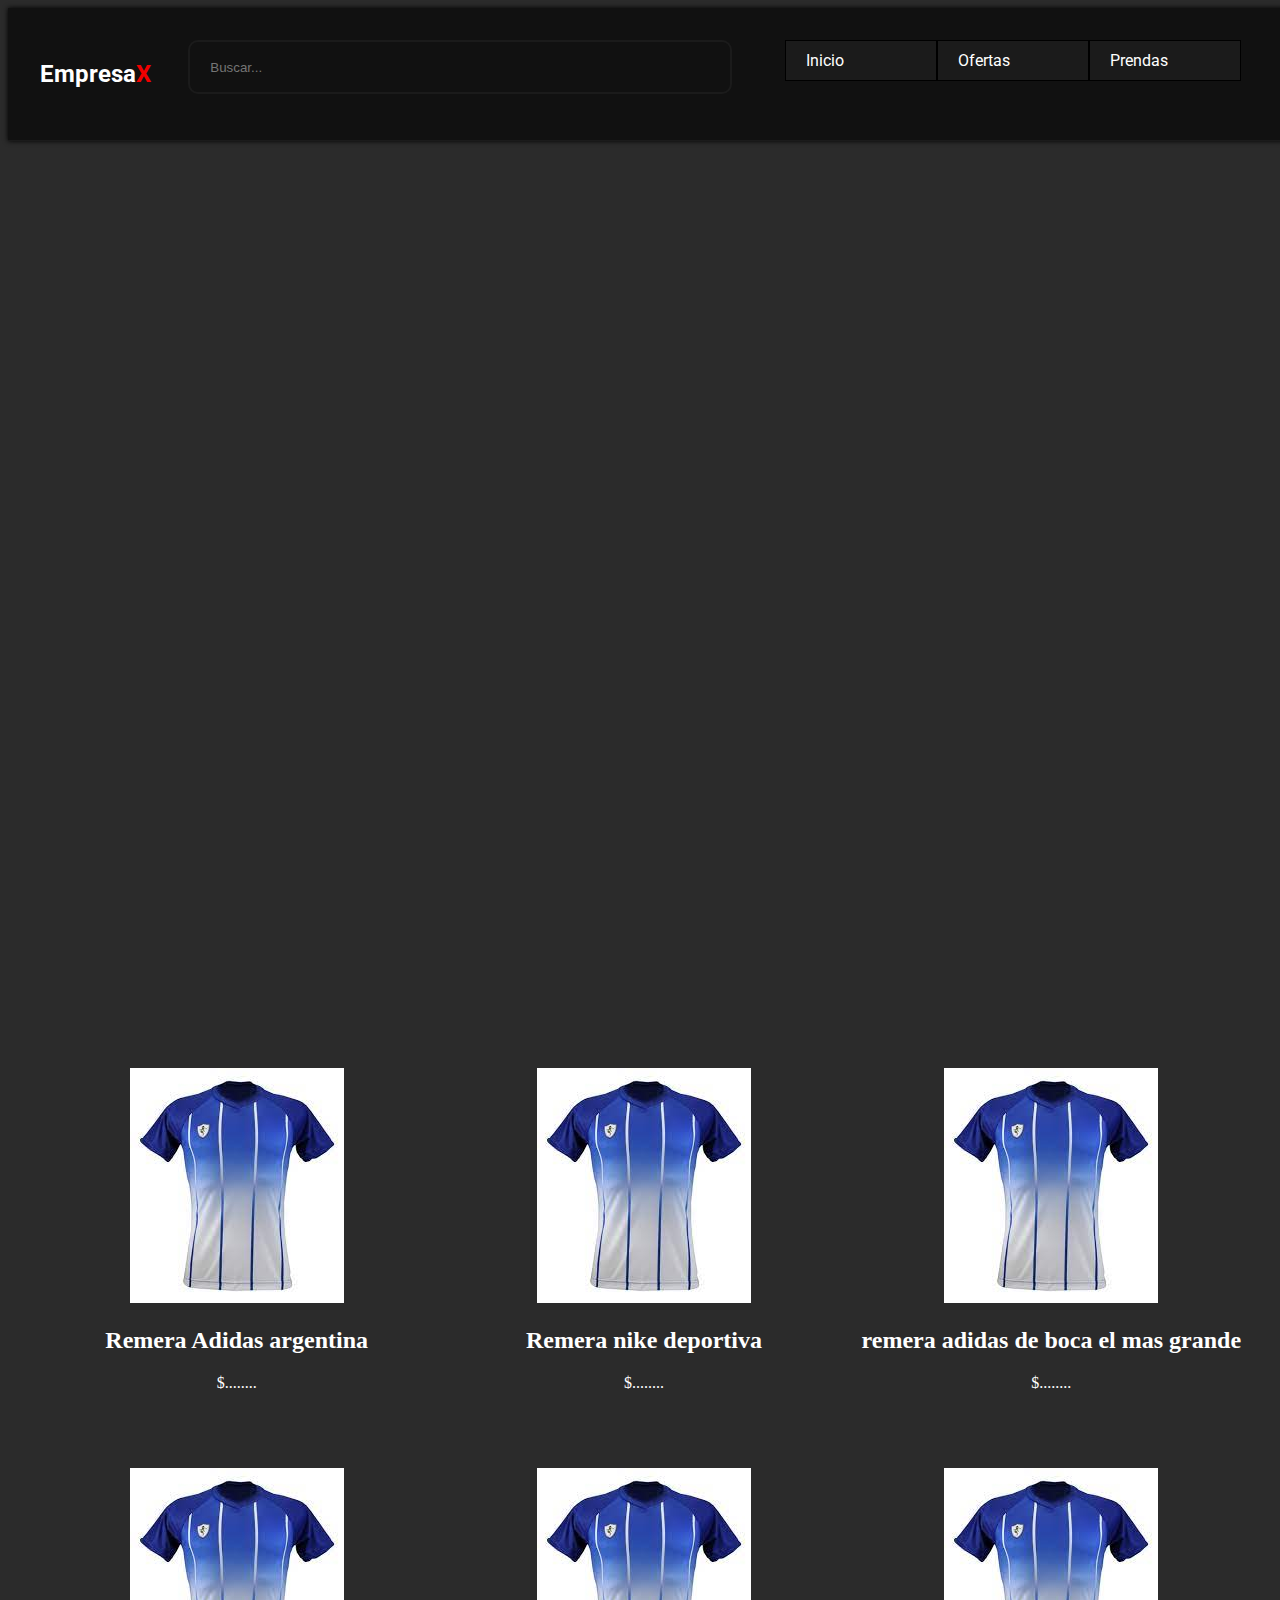
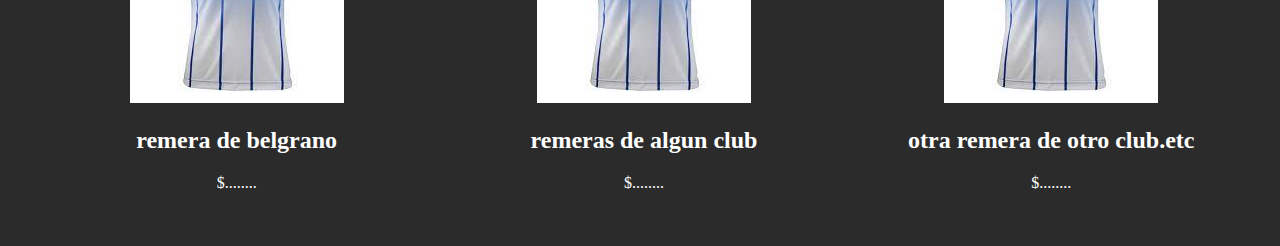
==== remeras/remerasdeportivas.html @ 43c40c3a "nueva actualizacion" ====
<!DOCTYPE html>
<html lang="es">
<head>
    <meta charset="UTF-8">
    <meta http-equiv="X-UA-Compatible" content="IE=edge">
    <meta name="viewport" content="width=device-width, initial-scale=1.0">
    <link rel="stylesheet" href="./css/remerasdeportivas.css">
    <title>Tienda Online Dylan Y Bruno</title>
    <link rel="preconnect" href="https://fonts.googleapis.com">
    <link rel="preconnect" href="https://fonts.gstatic.com" crossorigin>
    <link href="https://fonts.googleapis.com/css2?family=Dancing+Script:wght@700&family=Roboto:wght@300&display=swap" rel="stylesheet">
</head>
<body>
    <body>
        <section class="wrapper">
            <header>
                <nav class="navbar">
                    <div class="brand">
                        <h2>Empresa<span>X</span></h2>
                    </div>
                    <input class="buscador" type="text" placeholder="Buscar...">
                    <nav class="menu">
                        <ul>
                            <li><a href="#">Inicio</a></li>
                            <li><a href="#">Ofertas</a></li>
                            <li><a href="#">Prendas</a>
                                <ul class="desplegable">
                                    <li><a href="#">Accesorios</a></li>
                                    <li><a href="#">Bermudas</a></li>
                                    <li><a href="#">Gorros</a></li>
                                    <li><a href="#">Pantalones</a></li>
                                    <li><a href="#">Remeras</a></li>
                                    <li><a href="#">Camperas</a></li>
                                    <li><a href="#">Zapatillas</a></li>
                                </ul>
                            </li>
                        </ul>
                    </nav>
                </nav>
            </header>
    
            <main>
                <main class="contenedor">
                    <img src="C:\Users\fonta\OneDrive\Escritorio\trabajo\tienda-online\remeras\imagenes\fondo.jpg" alt="">
                    <div class="titulo">
                        <p>Las mejores prendas las encontras en</p>
                        <h1>pf</h1>
                    </div>
                </section>
                <section class="grid-conteiner">
                    <div class="primeraparte">
                        <img src="imagenes/remerafutbol.jpg" alt="">
                        <h2>Remera Adidas argentina</h2>
                        <p>$........</p>
                    </div>
                    <div class="primeraparte">
                        <img src="imagenes/remerafutbol.jpg" alt="">
                        <h2>Remera nike deportiva</h2>
                        <p>$........</p>
                    </div>
                    <div class="primeraparte">
                        <img src="imagenes/remerafutbol.jpg" alt="">
                        <h2>remera adidas de boca el mas grande</h2>
                        <p>$........</p>
                    </div>
             
                </section>
               
                <section class="grid-conteiner">
                    <div>
                        <img src="imagenes/remerafutbol.jpg" alt="">
                        <h2>remera de belgrano</h2>
                        <p>$........</p>
                    </div>
                    <div>
                        <img src="imagenes/remerafutbol.jpg" alt="">
                        <h2>remeras de algun club</h2>
                        <p>$........</p>
                    </div>
                    <div>
                        <img src="imagenes/remerafutbol.jpg" alt="">
                        <h2>otra remera de otro club.etc</h2>
                        <p>$........</p>
                    </div>
                   
                </section>
                </main>
                </section>
            </main>
        </section>
    
    <section>
   
</body>
</html>
---- remeras/css/remerasdeportivas.css ----
body{
    color: #fff;
    background-color: #2b2b2b;
    font-family: 'Roboto', sans-serif;
}

.wrapper {
    width: 100vw;
    height: 100vh;
    background-color: #2b2b2b;
    color: #fff;
}

.navbar {
    background-color: #111;
    display: flex;
    justify-content: space-between;
    padding: 2em;
    border-bottom: 1px solid #1b1b1b;
    box-shadow: 0 0 5px rgb(0, 0, 0);
}

.brand h2{
   /* margin-top: -9px; */
}
.brand span {
    color: #f10000;
}

.buscador {
    width: 500px;
    height: 30px;
    padding: 10px 20px;
    background-color: transparent;
    border: 2px solid #1b1b1b;
    border-radius: 10px;
    /* margin-top: -9px; */
}

.menu {
    display: flex;
    width: 40%;
    justify-content: space-around;
}

.menu ul {
    list-style: none;
    margin:0;
    padding:0;
}
.menu ul li {
    border: 1px solid #000;
    background-color:#1b1b1b;
    position:relative;
    float:left;
    margin:0;
    padding: 0;
    width: 150px
}
.menu ul a {
    display: block;
    padding: 10px 20px;
    color: #fff;
    text-decoration: none;
}

.menu a:hover{
    background-color: #2b2b2b;
    transition: ease-in .4s;
    padding: 10px 20px;
}

.menu ul .desplegable {
    display: none;
    position: absolute;
    background-color: #f10000;
    top: 100%;
    left: 0;
    color: #fff;
    padding: 0;
}
.menu ul .desplegable li {
    float: none;
    width: 150px
}
.menu ul .desplegable a {
    line-height:120%;
    padding:10px 15px;
}
.menu ul li:hover > .desplegable {
    display: block;
}


    /* parte del main */
    .contenedor{
        width: 90%;
        max-width: 100%;
        background: url(ropa.jpg);
        background-position: center;
        background-size: cover;
        clip-path: inset(0 0 60% 0);
        clip-path: polygon(0 0, 0 36%, 100% 0);
    }
    
    .titulo{
        text-align: end;
        margin-right: 40px;
        font-family: 'Dancing Script', cursive;
        font-size: 45px;
        font-weight: bold;
    }
    .titulo h1{
        font-size: 100px;
        margin-right: 250px;
    }
    /* parte del main */
    /* comienzo parte del cuerpo */
    .grid-conteiner{
        padding: 30px;
        font-family: serif;
        text-align: center;
        display: grid;
        gap: 10px;
        grid-template-areas: "main";
        grid-template-columns: 33% 33% 33%;
    }
    .primeraparte{
        margin-top:130px ;
   
    }
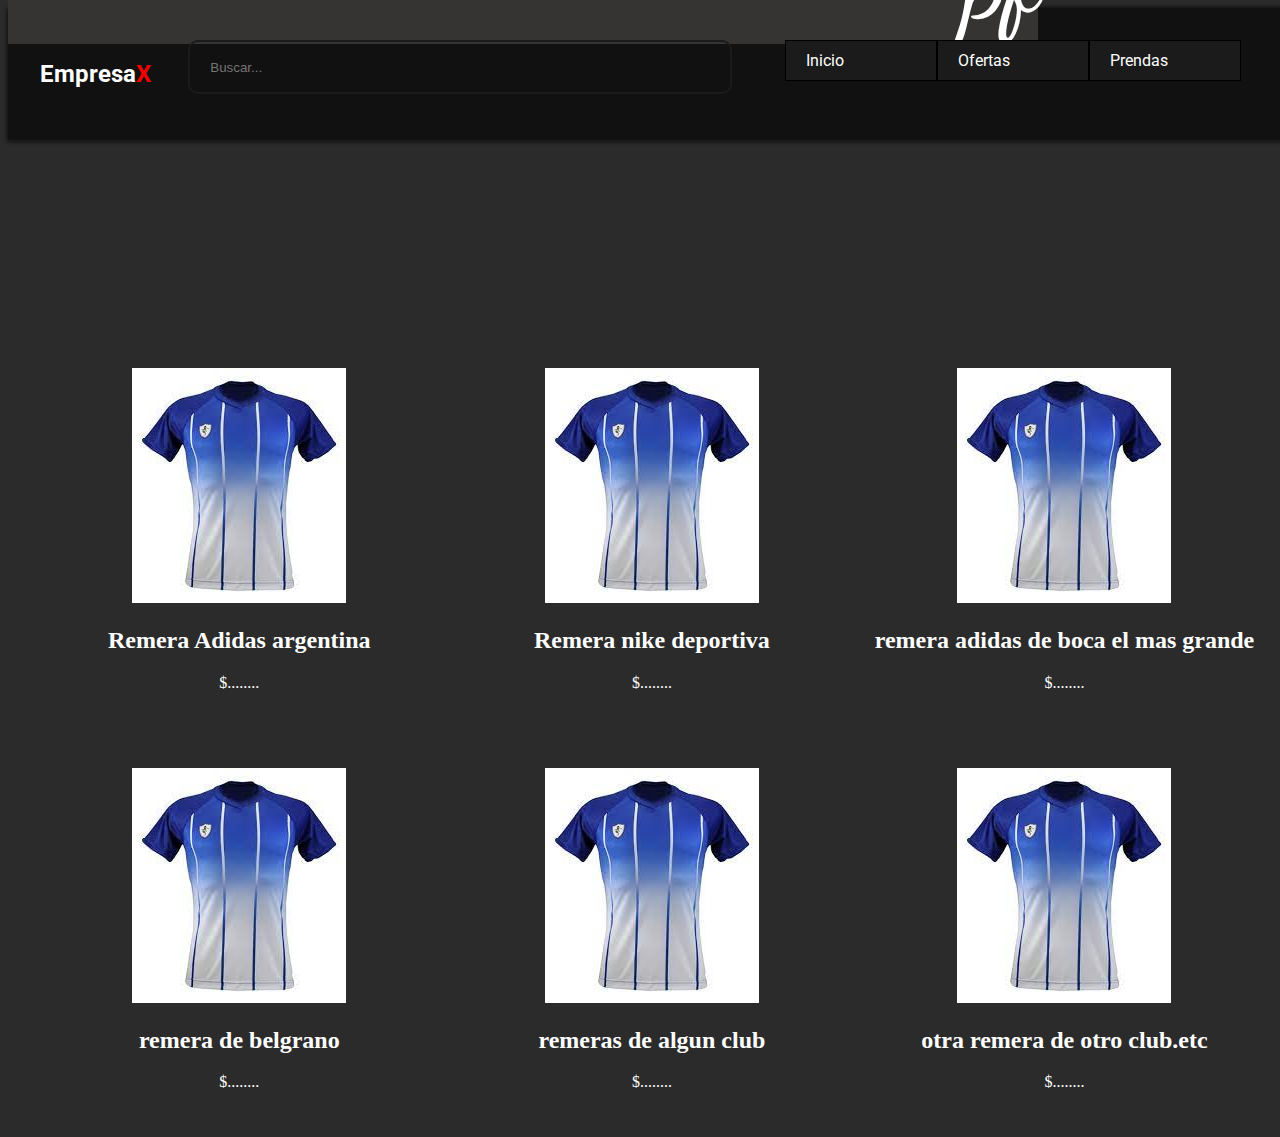
==== commit db432050: "mas actualizaciones" ====
--- a/remeras/remerasdeportivas.html
+++ b/remeras/remerasdeportivas.html
@@ -40,13 +40,12 @@
             </header>
     
             <main>
-                <main class="contenedor">
+                <div class="encabezado">
                     <img src="C:\Users\fonta\OneDrive\Escritorio\trabajo\tienda-online\remeras\imagenes\fondo.jpg" alt="">
-                    <div class="titulo">
-                        <p>Las mejores prendas las encontras en</p>
-                        <h1>pf</h1>
-                    </div>
-                </section>
+                    <p>Las mejores prendas las encontras en</p>
+                     <h1>pf</h1>
+                </div>
+
                 <section class="grid-conteiner">
                     <div class="primeraparte">
                         <img src="imagenes/remerafutbol.jpg" alt="">
--- a/remeras/css/remerasdeportivas.css
+++ b/remeras/css/remerasdeportivas.css
@@ -93,26 +93,34 @@
 
 
     /* parte del main */
-    .contenedor{
-        width: 90%;
+    .encabezado img{
+        width: 60%;
         max-width: 100%;
         background: url(ropa.jpg);
         background-position: center;
         background-size: cover;
-        clip-path: inset(0 0 60% 0);
-        clip-path: polygon(0 0, 0 36%, 100% 0);
+        position: relative;
+        clip-path: polygon(0 0, 0 100%, 100% 100%);
     }
     
-    .titulo{
+    .encabezado p {
         text-align: end;
         margin-right: 40px;
         font-family: 'Dancing Script', cursive;
         font-size: 45px;
         font-weight: bold;
+        margin-top: -310px;
+        background:rgb(54, 51, 51);
     }
-    .titulo h1{
+    .encabezado h1{
         font-size: 100px;
         margin-right: 250px;
+        text-align: end;
+        margin-right: 40px;
+        font-family: 'Dancing Script', cursive;
+        margin-top: -25px;
+        margin-right: 250px;
+        background:rgb(54, 51, 51);
     }
     /* parte del main */
     /* comienzo parte del cuerpo */
